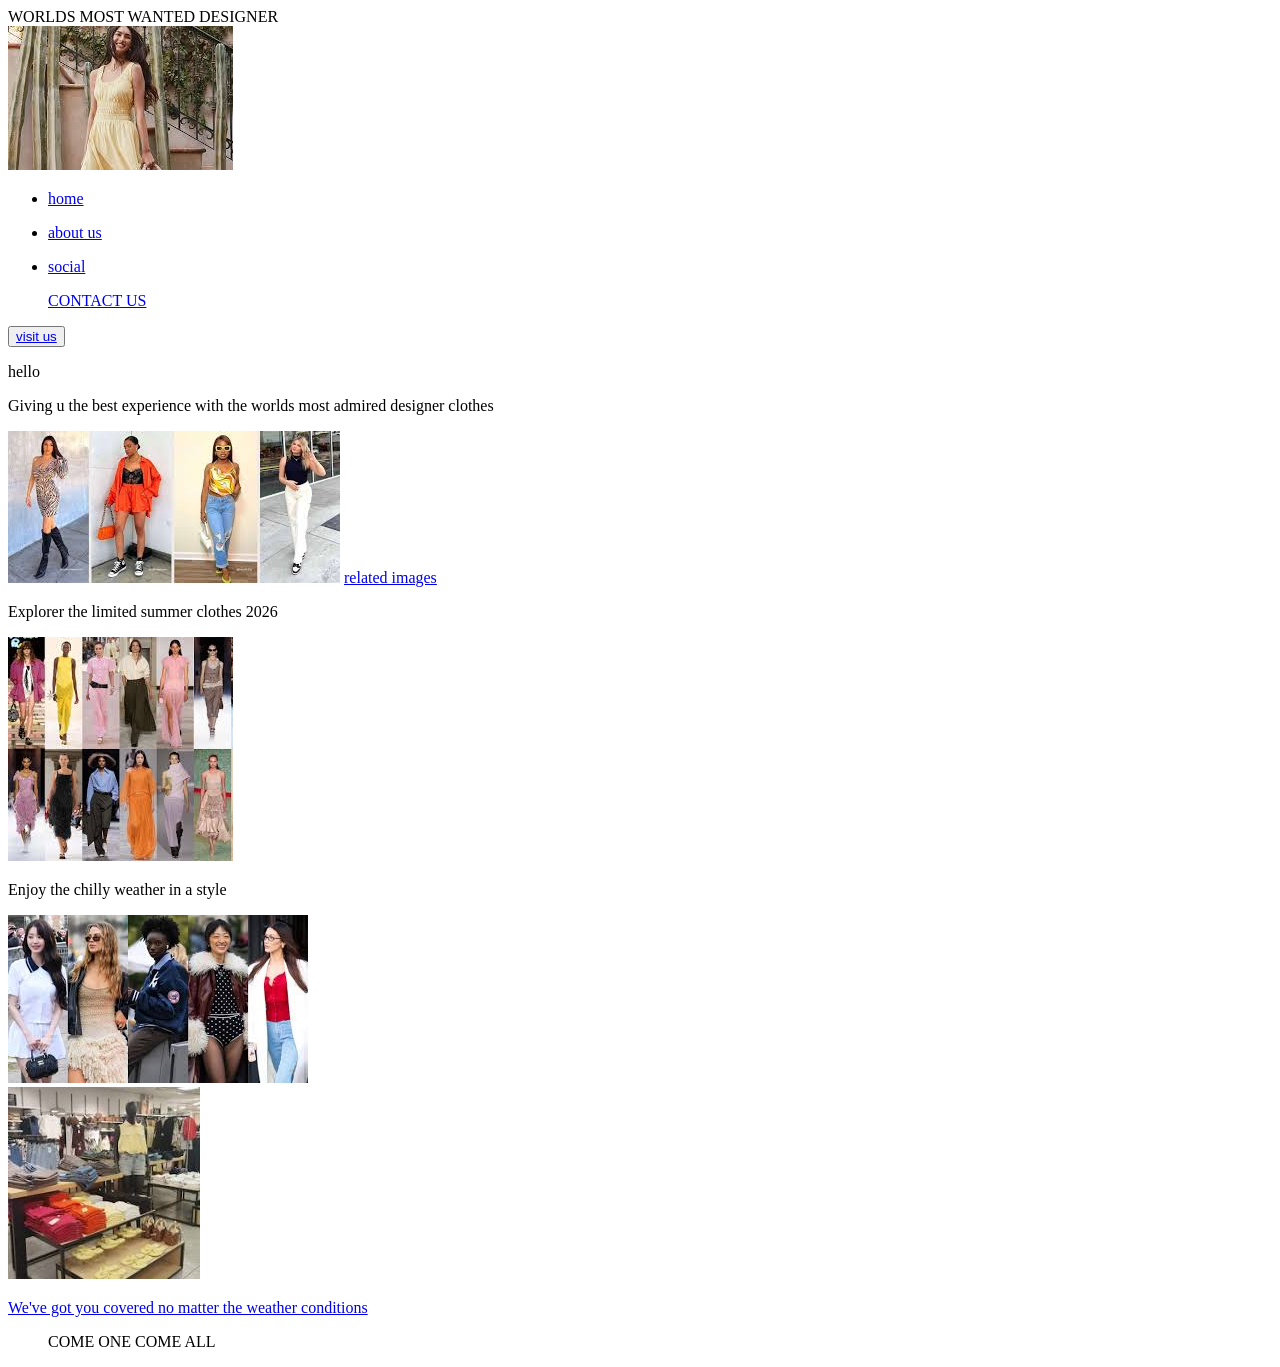
==== RONAH.HTML @ 2db0e39b "first commit" ====
<!DOCTYPE html>
<html lang="en">
<head>
    <meta charset="UTF-8">
    <meta name="viewport" content="width=device-width, initial-scale=1.0">
    <title>KOBUSINGYE'S PORTFOLIO    </title>
</head> 
<body> 

    <header>WORLDS MOST WANTED DESIGNER</header>
    <!--#best fashion for life-->
    <!--#Looking smart dispite the weather changes-->
    <nav>
<div>
<img src="hey.jfif" alt="logo">

</div>





<div>
<ul>
    <li>
        <a href="https://encrypted-tbn0.gstatic.com/images?q=tbn:ANd9GcRM9_BIzpPna-zlUKvUxw76N825yEqu0ujAtQ&s">
            home 
        </a>
    </li>
</ul>
</div>
<ul>
    <li>
        <a href="hlo.jpg">
            about us
        </a>
    </li>
</ul>



<div>
    <ul>
    <li>
        <a href="https://www.tiktok.com/@renabae78/video/7406716301374164230">
            social
        </a>
    </li>
</ul>


</div>
<div>
     <ul>
    
        <a href="https://witugroup.monday.com/auth/login_monday/email_password">
            <buton>CONTACT US</buton>
            </a>
            </ul>
            </div>
    </nav>

<section>
    <div> <button> 
        <a href="https://www.google.com/search?sca_esv=b32b4b207e952da5&udm=2&sxsrf=ANbL-n6GItkUuyLvE1nORYDaEJ5G8Agmew:1771852167735&q=world%27s+top+rank+best+clothing+for+every+type+of+weather&spell=1&sa=X&ved=2ahUKEwi3o7XY1--SAxUhUaQEHd83DhkQBSgAegQICBAB&biw=614&bih=800&dpr=1">
                   visit us 
                </a></button>
            </div>
            <div>
                <p>
                    hello
                </p>
            </div>
   </section>


            
    <section>
                
               
            <div>
                <p>Giving u the best experience with the worlds most admired designer clothes</p>

            </div>
            <div>
                <img src="lol.jpg">
                <a href="https://www.google.com/search?tbnid=lG1pmqFJFgxLsM&tbnh=0&tbnw=0&sca_esv=b32b4b207e952da5&cs=0&sxsrf=ANbL-n6aLNOSEnfSg1VwWv7hmg_7UzGohA:1771853129747&udm=2&tbs=rimg:CZRtaZqhSRYMYbcRWTshyLAe4AIA&q=world%27s+top+rank+best+clothing+for+every+type+of+weather&sa=X&ved=2ahUKEwjpp5Cj2--SAxUqVKQEHb1BLycQuIIBegQIUxAA&biw=1920&bih=953&dpr=1">
                    related images 
                </a>
            </div>




    <div>
        <p>Explorer the limited summer clothes 2026</p>
        <img src="sum.jpg">

    </div>
</section>
<section>
    <div>
    <p>
        Enjoy the chilly weather in a style
    </p>
    <img src="chill.jpg">
    <div>
        <img src="move.jpg">
    </div>
</div>
</section>
<section>
   <div>
<p>
    <a href="https://www.google.com/search?sca_esv=b32b4b207e952da5&udm=2&sxsrf=ANbL-n6GItkUuyLvE1nORYDaEJ5G8Agmew:1771852167735&q=world%27s+top+rank+best+clothing+for+every+type+of+weather&spell=1&sa=X&ved=2ahUKEwi3o7XY1--SAxUhUaQEHd83DhkQBSgAegQICBAB&biw=614&bih=800&dpr=1">
We've got you covered no matter the weather conditions
    </a>
    </p>
   </div>
</section>

            </body>
<footer>
    <div>
        <ul>COME ONE COME ALL

        </ul>
    </div>

</footer>
</html>
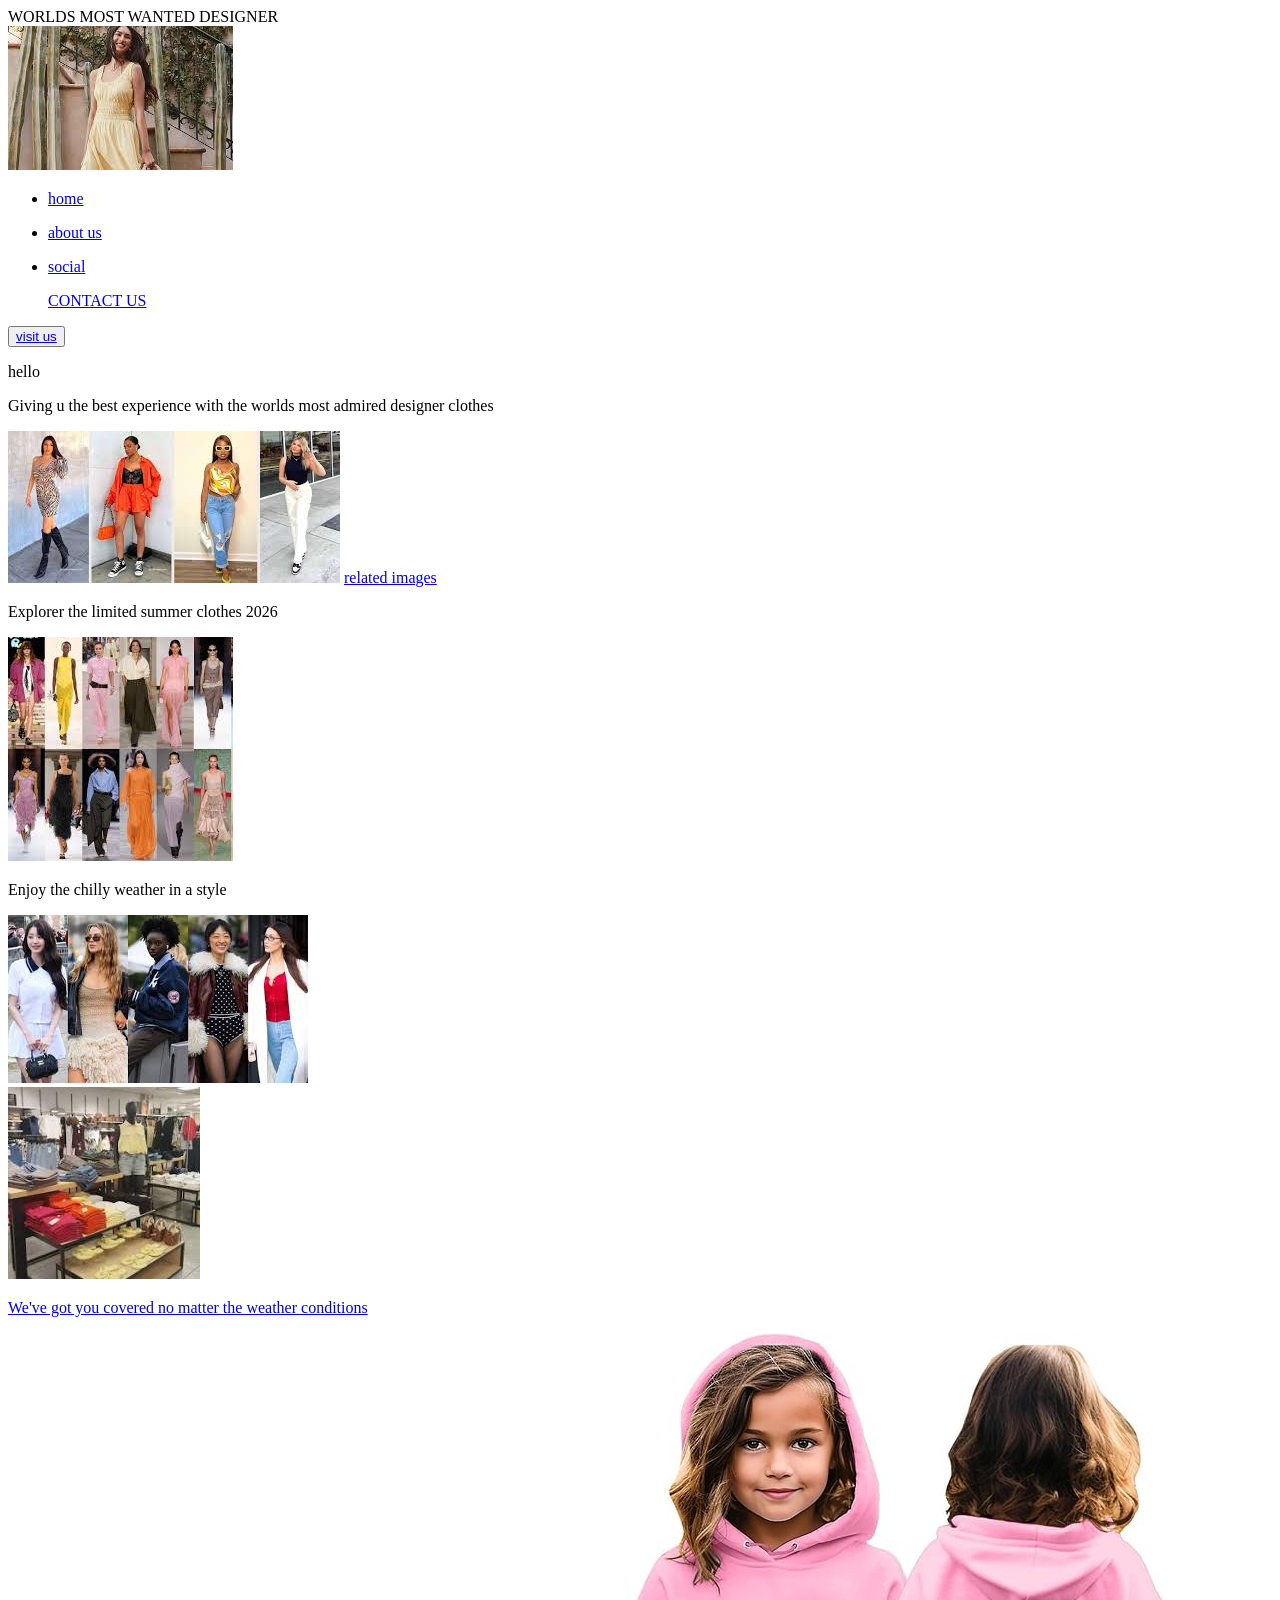
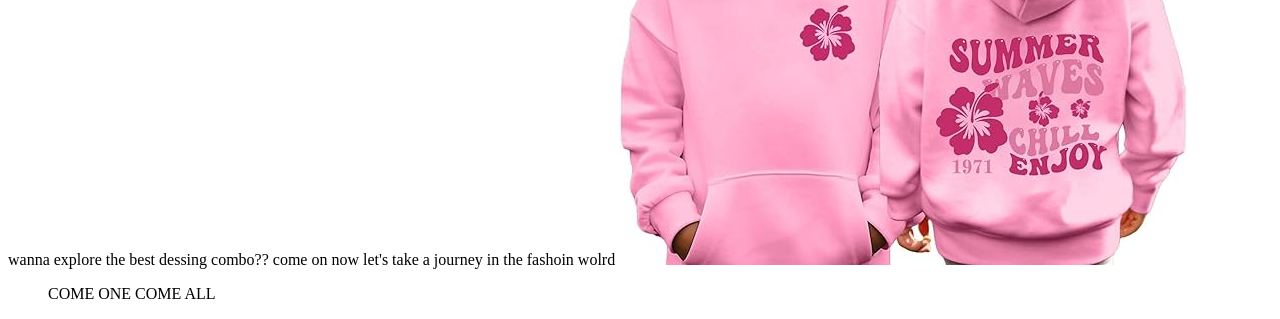
==== commit b3c2a4a5: "first commit" ====
--- a/RONAH.HTML
+++ b/RONAH.HTML
@@ -118,6 +118,15 @@
     </p>
    </div>
 </section>
+<section>
+<p>
+    
+    wanna explore the best dessing combo??
+    come on now let's take a journey in the fashoin wolrd
+    <img src="cuties.jpg">
+</p>
+
+</section>
 
             </body>
 <footer>
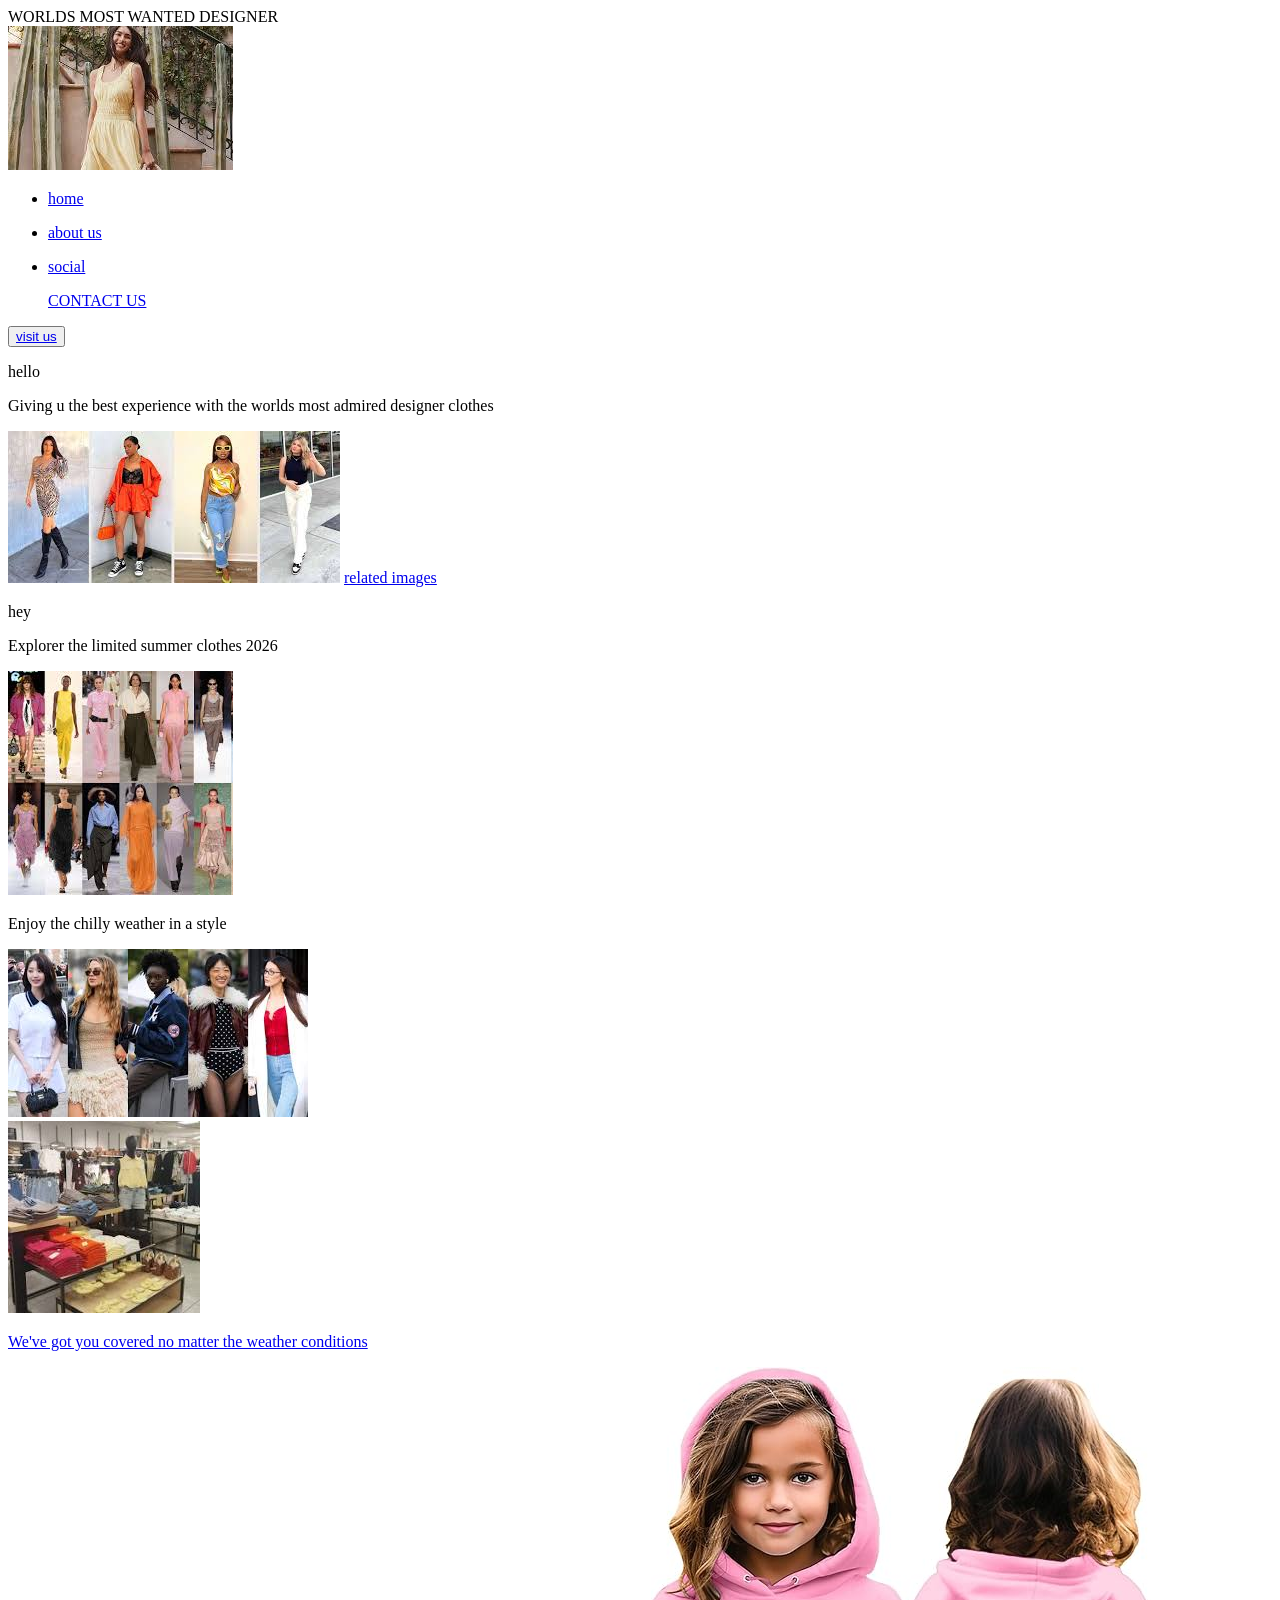
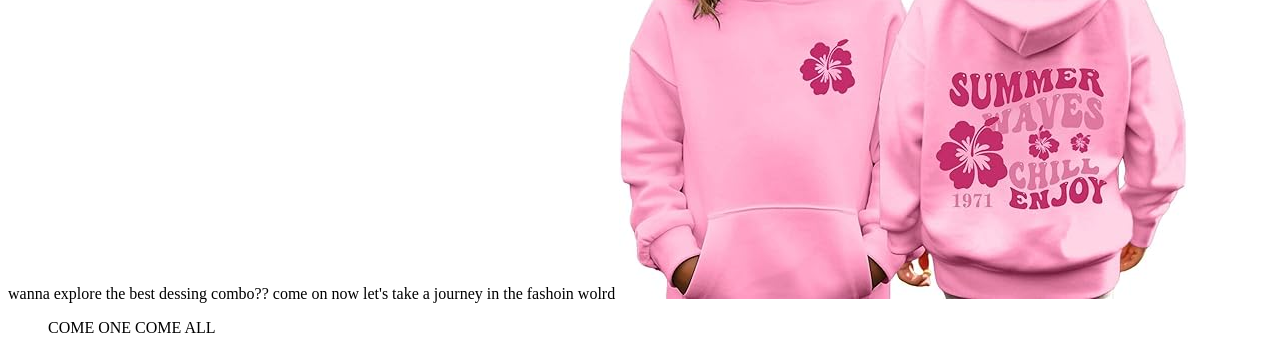
==== commit 0043fe1b: "pragraph" ====
--- a/RONAH.HTML
+++ b/RONAH.HTML
@@ -16,10 +16,6 @@
 
 </div>
 
-
-
-
-
 <div>
 <ul>
     <li>
@@ -36,8 +32,6 @@
         </a>
     </li>
 </ul>
-
-
 
 <div>
     <ul>
@@ -76,8 +70,7 @@
 
             
     <section>
-                
-               
+                         
             <div>
                 <p>Giving u the best experience with the worlds most admired designer clothes</p>
 
@@ -88,7 +81,7 @@
                     related images 
                 </a>
             </div>
-
+<p>hey</p>
 
 
 
